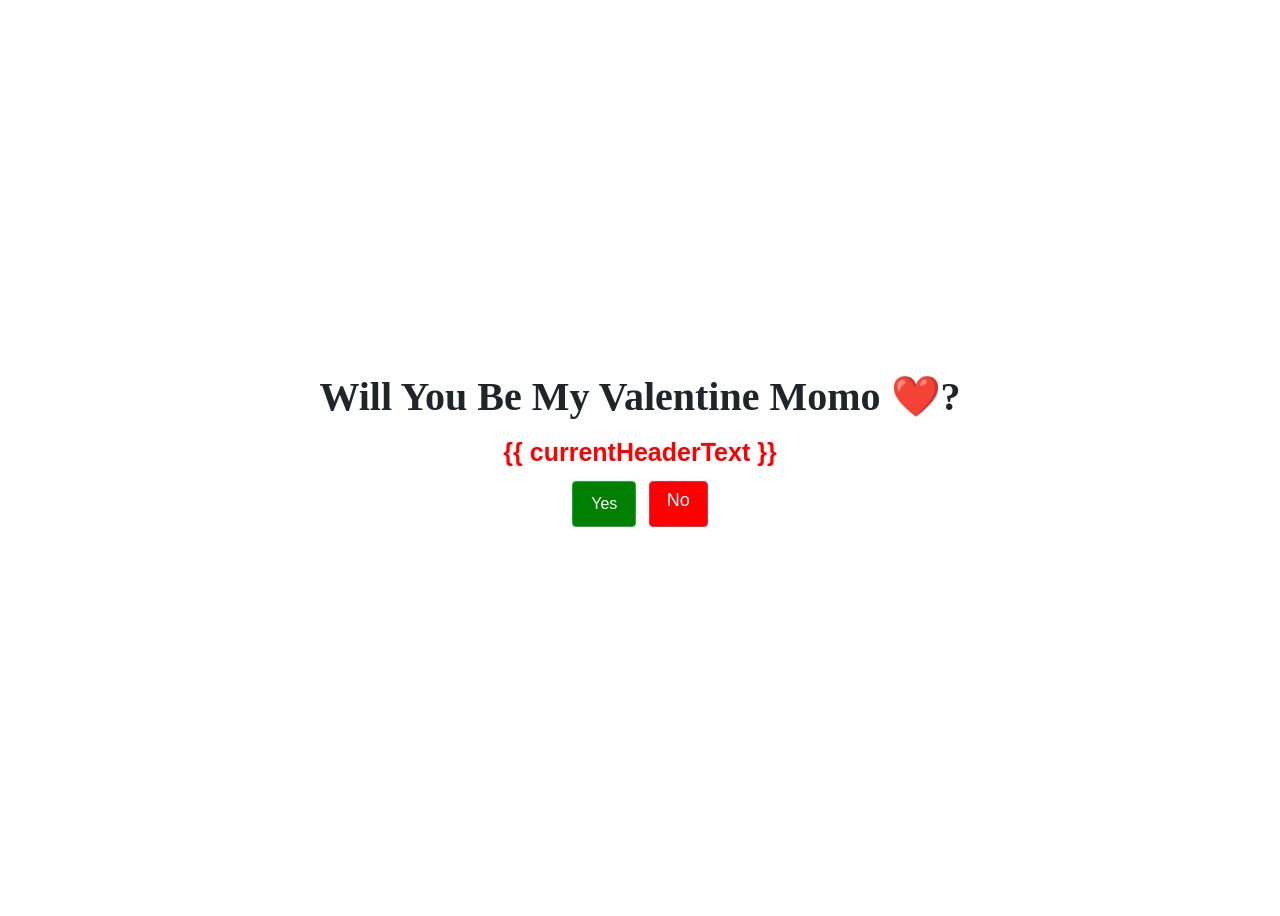
==== index.html @ 6dab072d "Add files via upload" ====
<!DOCTYPE html>
<html>
  <head>
    <meta charset="utf-8" />
    <title>Do you love me?</title>
    <link
      rel="stylesheet"
      href="https://stackpath.bootstrapcdn.com/bootstrap/4.5.0/css/bootstrap.min.css"
    />
    <style>
      .center-screen {
        display: flex;
        justify-content: center;
        align-items: center;
        height: 100vh;
      }
      img {
        width: 350px;
      }
      .buttones {
        width: 100%;
        text-align: center;
      }
      .btn {
        display: inline-block;
      }
      h2 {
        color: white;
        font-size: 18px;

        padding-top: 2px;
        padding-left: 5px;
        padding-right: 5px;
      }
      .mainn a {
        text-decoration: none;
        position: absolute;
        right: 2%;
        color: red;
        bottom: 2%;
      }
      #nooo {
        background: transparent;
        color: red;
        border: none;
      }
      .nooo {
        color: red;
        font-weight: 700;
        font-size: 25px;
      }
      #nobut {
        background: red;
      }
      #yesbut {
        background: green;
        padding: 10px;
        padding-left: 18px;
        padding-right: 18px;
      }
      h1 {
        text-shadow: 0 0 10px rgba(255, 254, 255, 0.68);
        font-family: cursive;
        font-weight: 800;
      }
    </style>
  </head>
  <body>
    <div
      id="app"
      class="center-screen"
      style="display: flex; flex-direction: column"
    >
      <h1>Will You Be My Valentine Momo ❤️?</h1>
      <img
        src="https://i.postimg.cc/DZkw7g5n/output-onlinegiftools.gif"
        alt=""
      />
      <button
        type="button"
        class="btn btn-danger"
        @click="changeText('noButton')"
        id="nooo"
      >
        <h2 class="nooo" @click="changeText('heading') ">
          {{ currentHeaderText }}
        </h2>
      </button>
      <div class="buttones">
        <button
          type="button"
          class="btn btn-success mr-2"
          :style="{ fontSize: yesButtonSize + 'rem' }"
          :key="yesButtonSize"
          @click="yesButton"
          id="yesbut"
        >
          Yes
        </button>

        <button
          type="button"
          class="btn btn-danger"
          @click="changeText('noButton')"
          id="nobut"
        >
          <h2>No</h2>
        </button>
      </div>
    </div>
    <p class="mainn">
      <a href="https://www.instagram.com/untoldcoding/"></a>
    </p>
    <script src="https://cdn.jsdelivr.net/npm/vue@2"></script>
    <script>
      new Vue({
        el: "#app",
        data: {
          headerText: [
            "",
            "Are you Sure?",
            "Really Sure?",
            "Think Again..",
            "Last Chance!",
            "Surely not?",
            "You Might Regret this?",
            "Give it another thought!",
            "This Could be a mistake!",
            "Don't be so cold",
            "Wouldn't you reconsider?",
            "Is that your Final answer?",
            "You're breaking my heart :(",
          ],
          confirmationMessages: [
            "Are you sure?",
            "Are you sure you don't like me?",
            "Are you absolutely certain?",
            // Add more confirmation messages as needed
          ],
          currentHeaderTextIndex: 0,
          currentConfirmationIndex: 0,
          yesButtonSize: 1,
        },
        methods: {
          changeText(button) {
            if (button === "noButton") {
              this.currentHeaderTextIndex =
                (this.currentHeaderTextIndex + 1) % this.headerText.length;
              this.currentConfirmationIndex =
                (this.currentConfirmationIndex + 1) %
                this.confirmationMessages.length;
              this.yesButtonSize += 5;
            }
          },
          yesButton() {
            window.location.href = "yes.html";
          },
        },
        computed: {
          currentHeaderText() {
            return this.headerText[this.currentHeaderTextIndex];
          },
          currentConfirmationText() {
            return this.confirmationMessages[this.currentConfirmationIndex];
          },
        },
      });
    </script>
  </body>
</html>
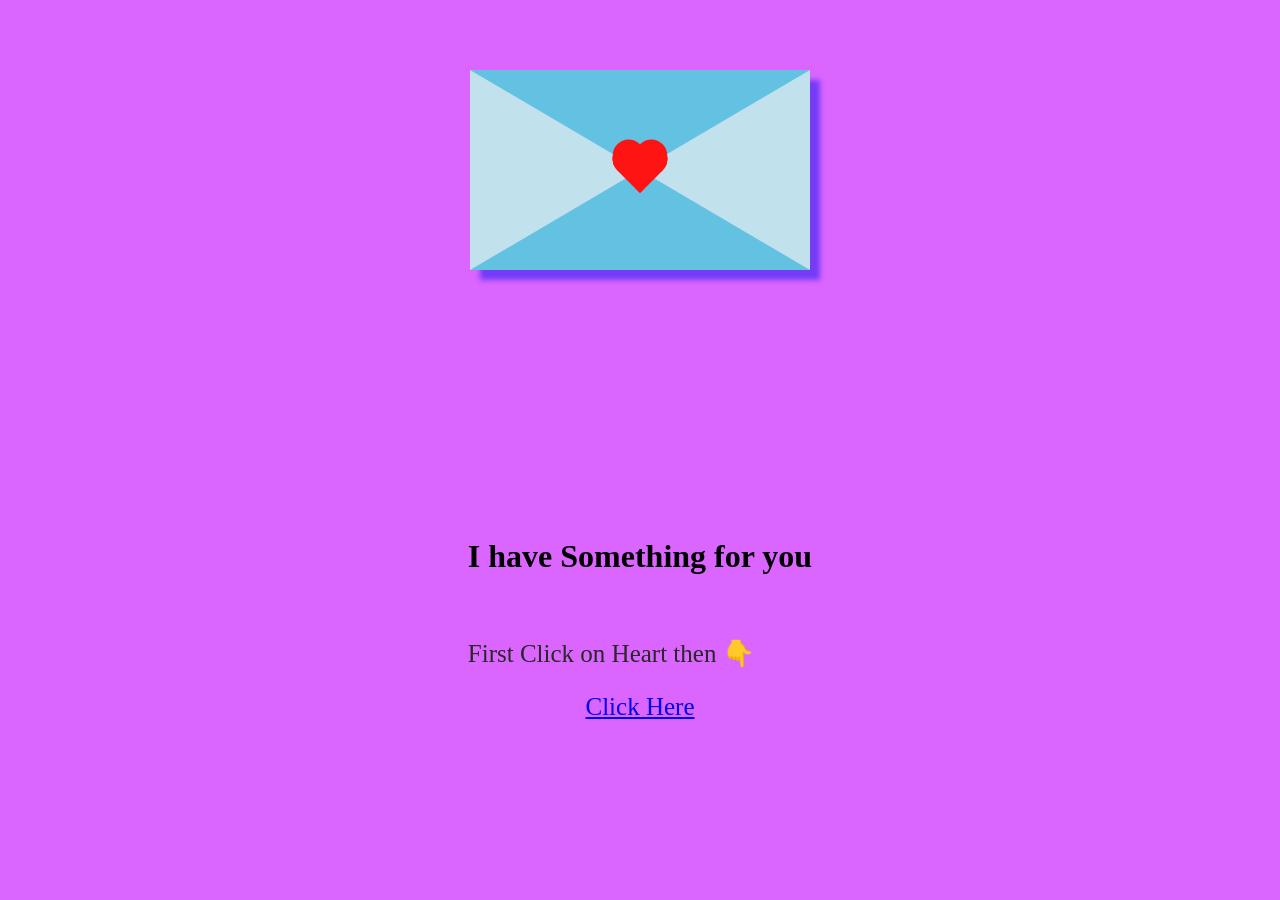
==== commit 1bbeb01d: "Add files via upload" ====
--- a/index.html
+++ b/index.html
@@ -1,170 +1,29 @@
 <!DOCTYPE html>
-<html>
+<html lang="en">
   <head>
-    <meta charset="utf-8" />
-    <title>Do you love me?</title>
-    <link
-      rel="stylesheet"
-      href="https://stackpath.bootstrapcdn.com/bootstrap/4.5.0/css/bootstrap.min.css"
-    />
-    <style>
-      .center-screen {
-        display: flex;
-        justify-content: center;
-        align-items: center;
-        height: 100vh;
-      }
-      img {
-        width: 350px;
-      }
-      .buttones {
-        width: 100%;
-        text-align: center;
-      }
-      .btn {
-        display: inline-block;
-      }
-      h2 {
-        color: white;
-        font-size: 18px;
-
-        padding-top: 2px;
-        padding-left: 5px;
-        padding-right: 5px;
-      }
-      .mainn a {
-        text-decoration: none;
-        position: absolute;
-        right: 2%;
-        color: red;
-        bottom: 2%;
-      }
-      #nooo {
-        background: transparent;
-        color: red;
-        border: none;
-      }
-      .nooo {
-        color: red;
-        font-weight: 700;
-        font-size: 25px;
-      }
-      #nobut {
-        background: red;
-      }
-      #yesbut {
-        background: green;
-        padding: 10px;
-        padding-left: 18px;
-        padding-right: 18px;
-      }
-      h1 {
-        text-shadow: 0 0 10px rgba(255, 254, 255, 0.68);
-        font-family: cursive;
-        font-weight: 800;
-      }
-    </style>
+    <meta charset="UTF-8" />
+    <meta name="viewport" content="width=device-width, initial-scale=1.0" />
+    <title>Document</title>
+    <link rel="stylesheet" href="main.css" />
   </head>
   <body>
-    <div
-      id="app"
-      class="center-screen"
-      style="display: flex; flex-direction: column"
-    >
-      <h1>Will You Be My Valentine Momo ❤️?</h1>
-      <img
-        src="https://i.postimg.cc/DZkw7g5n/output-onlinegiftools.gif"
-        alt=""
-      />
-      <button
-        type="button"
-        class="btn btn-danger"
-        @click="changeText('noButton')"
-        id="nooo"
-      >
-        <h2 class="nooo" @click="changeText('heading') ">
-          {{ currentHeaderText }}
-        </h2>
-      </button>
-      <div class="buttones">
-        <button
-          type="button"
-          class="btn btn-success mr-2"
-          :style="{ fontSize: yesButtonSize + 'rem' }"
-          :key="yesButtonSize"
-          @click="yesButton"
-          id="yesbut"
-        >
-          Yes
-        </button>
+    <div id="card">
+      <a href="letter.html"><div class="heart"></div></a>
+      <a href="letter.html"> <div class="heart1"></div></a>
+      <a href="letter.html"> <div class="heart2"></div></a>
+      <a href="letter.html"> <div class="heart3"></div></a>
+      <a href="letter.html"> <div class="heart4"></div></a>
+    </div>
+    
 
-        <button
-          type="button"
-          class="btn btn-danger"
-          @click="changeText('noButton')"
-          id="nobut"
-        >
-          <h2>No</h2>
-        </button>
-      </div>
+    <div class="text">
+      <h1>I have Something for you</h1>
+      <br />
+      <p>First Click on Heart then 👇<br></p>
+        <center><p>
+      <a href="./new/index.html"> Click Here</a></p>
+    </center>
+    
     </div>
-    <p class="mainn">
-      <a href="https://www.instagram.com/untoldcoding/"></a>
-    </p>
-    <script src="https://cdn.jsdelivr.net/npm/vue@2"></script>
-    <script>
-      new Vue({
-        el: "#app",
-        data: {
-          headerText: [
-            "",
-            "Are you Sure?",
-            "Really Sure?",
-            "Think Again..",
-            "Last Chance!",
-            "Surely not?",
-            "You Might Regret this?",
-            "Give it another thought!",
-            "This Could be a mistake!",
-            "Don't be so cold",
-            "Wouldn't you reconsider?",
-            "Is that your Final answer?",
-            "You're breaking my heart :(",
-          ],
-          confirmationMessages: [
-            "Are you sure?",
-            "Are you sure you don't like me?",
-            "Are you absolutely certain?",
-            // Add more confirmation messages as needed
-          ],
-          currentHeaderTextIndex: 0,
-          currentConfirmationIndex: 0,
-          yesButtonSize: 1,
-        },
-        methods: {
-          changeText(button) {
-            if (button === "noButton") {
-              this.currentHeaderTextIndex =
-                (this.currentHeaderTextIndex + 1) % this.headerText.length;
-              this.currentConfirmationIndex =
-                (this.currentConfirmationIndex + 1) %
-                this.confirmationMessages.length;
-              this.yesButtonSize += 5;
-            }
-          },
-          yesButton() {
-            window.location.href = "yes.html";
-          },
-        },
-        computed: {
-          currentHeaderText() {
-            return this.headerText[this.currentHeaderTextIndex];
-          },
-          currentConfirmationText() {
-            return this.confirmationMessages[this.currentConfirmationIndex];
-          },
-        },
-      });
-    </script>
   </body>
 </html>
--- a/main.css
+++ b/main.css
@@ -0,0 +1,236 @@
+body {
+    margin: 70px; 
+    padding: 0; 
+    height 100vh; 
+    display: flex;
+    justify-content: center;
+    align-items: center;
+    background-color: #db65ff;
+  }
+  
+  #card {
+    width: 0; 
+    height: 0; 
+    border-top: 100px solid #63c2e2;
+    border-right: 170px solid #c1e1ec;
+    border-bottom: 100px solid #63c2e2;
+    border-left: 170px solid #c1e1ec;
+    box-shadow: 10px 10px 5px #743cf7;
+  }
+  
+  .heart {
+    width: 32px; 
+    height: 32px; 
+    background-color: #ff1414;
+    transform: translate(-50%, -50%) rotate(45deg);
+    animation: heartbeat 1.4s infinite; 
+  }
+  
+  .heart:before {
+    content: ""; 
+    position: absolute; 
+    top: 0; 
+    bottom: 0; 
+    width: 100%; 
+    height: 100%; 
+    background-color: #ff1414; 
+    transform: translateY(-50%);
+    border-radius: 50%;
+  }
+  
+  .heart:after {
+    content: ""; 
+    position: absolute; 
+    top: 0; 
+    bottom: 0; 
+    width: 100%; 
+    height: 100%; 
+    background-color: #ff1414; 
+    transform: translateX(-50%);
+    border-radius: 50%; 
+  }
+  
+  @keyframes heartbeat {
+    0% { transform: translate(-50%, -50%) rotate(45deg) scale(1); }
+    25% { transform: translate(-50%, -50%) rotate(45deg) scale(1); }
+    30% { transform: translate(-50%, -50%) rotate(45deg) scale(1.4); }
+    50% { transform: translate(-50%, -50%) rotate(45deg) scale(1.2); }
+    70% { transform: translate(-50%, -50%) rotate(45deg) scale(1.4); }
+    100% { transform: translate(-50%, -50%) rotate(45deg) scale(1); }
+  }
+  
+  .heart1 {
+    width: 32px; 
+    height: 32px; 
+    background-color: #ff1414;
+    transform: translate(-50%, -160%) rotate(45deg); 
+  }
+  
+  .heart1:before {
+    content: ""; 
+    position: absolute; 
+    top: 0; 
+    bottom: 0; 
+    width: 100%; 
+    height: 100%; 
+    background-color: #ff1414; 
+    transform: translateY(-50%);
+    border-radius: 50%;
+  }
+  
+  .heart1:after {
+    content: ""; 
+    position: absolute; 
+    top: 0; 
+    bottom: 0; 
+    width: 100%; 
+    height: 100%; 
+    background-color: #ff1414; 
+    transform: translateX(-50%);
+    border-radius: 50%; 
+  }
+  
+  
+  .heart1 {
+    animation: heart1 2.5s ease-out 1s infinite; }
+  
+  @keyframes heart1 {
+    0% {transform: translateY(-200%) translateX(0) scale(0.25) rotate(45deg); opacity: 1;}
+   
+  100% {transform: translateY(-400%) translateX(0) scale(1) rotate(50deg); opacity: 0;}
+  }
+  
+  .heart2 {
+    width: 32px; 
+    height: 32px; 
+    background-color: #ff1414;
+    transform: translate(-50%, -250%) rotate(45deg); 
+  }
+  
+  .heart2:before {
+    content: ""; 
+    position: absolute; 
+    top: 0; 
+    bottom: 0; 
+    width: 100%; 
+    height: 100%; 
+    background-color: #ff1414; 
+    transform: translateY(-50%);
+    border-radius: 50%;
+  }
+  
+  .heart2:after {
+    content: ""; 
+    position: absolute; 
+    top: 0; 
+    bottom: 0; 
+    width: 100%; 
+    height: 100%; 
+    background-color: #ff1414; 
+    transform: translateX(-50%);
+    border-radius: 50%; 
+  }
+  
+  .heart2 {
+    animation: heart2 4s ease-out 1s infinite; }
+  
+  @keyframes heart2 {
+    0% {transform: translateY(-300%) translateX(-100%) scale(0.25) rotate(-20deg); opacity: 0.2;}
+   
+  100% {transform: translateY(-500%) translateX(-10%) scale(1) rotate(45deg); opacity: 0;}
+  }
+  
+  .heart3 {
+    width: 32px; 
+    height: 32px; 
+    background-color: #ff1414;
+    transform: translate(-50%, -350%) rotate(45deg); 
+  }
+  
+  .heart3:before {
+    content: ""; 
+    position: absolute; 
+    top: 0; 
+    bottom: 0; 
+    width: 100%; 
+    height: 100%; 
+    background-color: #ff1414; 
+    transform: translateY(-50%);
+    border-radius: 50%;
+  }
+  
+  .heart3:after {
+    content: ""; 
+    position: absolute; 
+    top: 0; 
+    bottom: 0; 
+    width: 100%; 
+    height: 100%; 
+    background-color: #ff1414; 
+    transform: translateX(-50%);
+    border-radius: 50%; 
+  }
+  
+  .heart3 {
+    animation: heart3 2s ease-out 1s infinite; }
+  
+  @keyframes heart3 {
+    0% {transform: translateY(-430%) translateX(-100%) scale(0.25) rotate(20deg); opacity: 0.2;}
+   
+  100% {transform: translateY(-650%) translateX(-10%) scale(1) rotate(60deg); opacity: 0;}
+  }
+  
+  .heart4 {
+    width: 32px; 
+    height: 32px; 
+    background-color: #ff1414;
+    transform: translate(-50%, -450%) rotate(45deg); 
+  }
+  
+  .heart4:before {
+    content: ""; 
+    position: absolute; 
+    top: 0; 
+    bottom: 0; 
+    width: 100%; 
+    height: 100%; 
+    background-color: #ff1414; 
+    transform: translateY(-50%);
+    border-radius: 50%;
+  }
+  
+  .heart4:after {
+    content: ""; 
+    position: absolute; 
+    top: 0; 
+    bottom: 0; 
+    width: 100%; 
+    height: 100%; 
+    background-color: #ff1414; 
+    transform: translateX(-50%);
+    border-radius: 50%; 
+  }
+  
+  
+  .heart4 {
+    animation: heart4 2.3s ease-out 1s infinite; }
+  
+  @keyframes heart4 {
+    0% {transform: translateY(-450%) translateX(-100%) scale(0.25) rotate(45deg); opacity: 0.2;}
+   
+  100% {transform: translateY(-750%) translateX(-10%) scale(1) rotate(80deg); opacity: 0;}
+  }
+
+
+
+  .text{
+    position: absolute;
+    bottom: 16%;
+    margin: 10px;
+
+    
+  }
+  p{
+    font-size: 25px;
+    color: #292727;
+  }
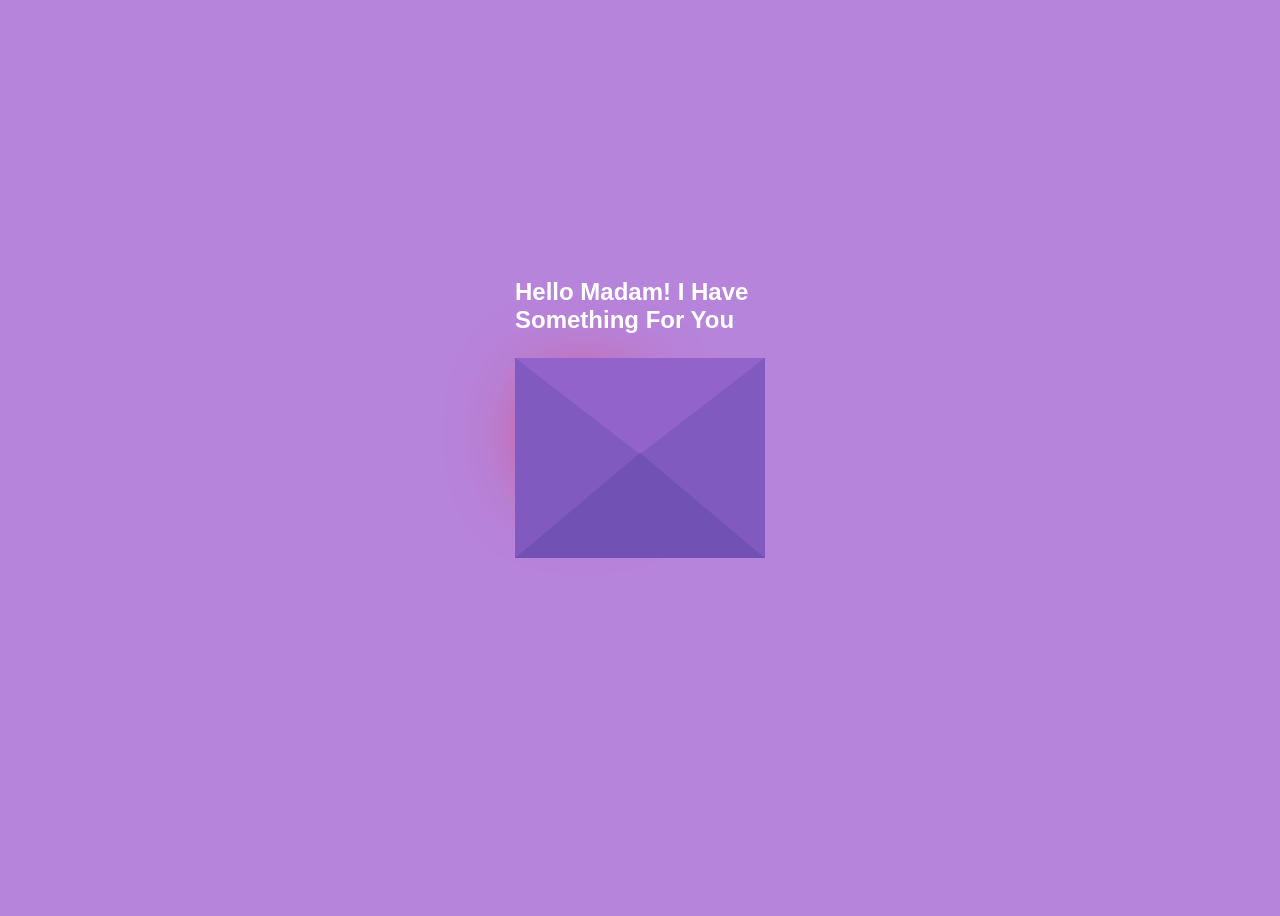
==== commit d967810d: "Add files via upload" ====
--- a/index.html
+++ b/index.html
@@ -3,27 +3,33 @@
   <head>
     <meta charset="UTF-8" />
     <meta name="viewport" content="width=device-width, initial-scale=1.0" />
-    <title>Document</title>
-    <link rel="stylesheet" href="main.css" />
+    <title>BirthDay 2024</title>
+    <link rel="stylesheet" href="Style3.css" />
   </head>
   <body>
-    <div id="card">
-      <a href="letter.html"><div class="heart"></div></a>
-      <a href="letter.html"> <div class="heart1"></div></a>
-      <a href="letter.html"> <div class="heart2"></div></a>
-      <a href="letter.html"> <div class="heart3"></div></a>
-      <a href="letter.html"> <div class="heart4"></div></a>
-    </div>
-    
-
-    <div class="text">
-      <h1>I have Something for you</h1>
-      <br />
-      <p>First Click on Heart then 👇<br></p>
-        <center><p>
-      <a href="./new/index.html"> Click Here</a></p>
-    </center>
-    
+    <div class="envelope">
+      <div class="back"></div>
+      <div class="letter">
+        <div class="heart"></div>
+        <div class="text">
+          <a href="index1.html">Click here</a>
+          <p>
+            Happy 😊 <br />
+            B I R T H D A Y 🎂<br />
+            Meri Jhali 💗 <br />
+            😘<br/>
+            
+          
+          
+        </p>
+        </div>
+      </div>
+      <div class="front"></div>
+      <div class="top"></div>
+      <div class="shadow"></div>
+      <div class="text1">
+        <h2>Hello Madam! I Have Something For You</h2>
+      </div>
     </div>
   </body>
 </html>
--- a/Style3.css
+++ b/Style3.css
@@ -0,0 +1,138 @@
+body {
+  display: flex;
+  align-items: center;
+  justify-content: center;
+  height: 100vh;
+  background: #b784db;
+}
+.envelope {
+  position: relative;
+  cursor: pointer;
+}
+
+.back {
+  position: relative;
+  width: 250px;
+  height: 200px;
+  background: #6247aa;
+}
+.front {
+  position: absolute;
+  border-right: 130px solid #815ac0;
+  border-top: 100px solid transparent;
+  border-bottom: 100px solid transparent;
+  height: 0;
+  width: 0;
+  top: 0;
+  left: 120px;
+  z-index: 3;
+}
+.front:before {
+  content: "";
+  position: absolute;
+  border-left: 130px solid #815ac0;
+  border-top: 100px solid transparent;
+  border-bottom: 100px solid transparent;
+  height: 0;
+  width: 0;
+  top: -100px;
+  left: -120px;
+}
+.front:after {
+  content: "";
+  position: absolute;
+  border-bottom: 105px solid #7251b5;
+  border-left: 125px solid transparent;
+  border-right: 125px solid transparent;
+  height: 0;
+  width: 0;
+  top: -5px;
+  left: -120px;
+}
+.top {
+  position: absolute;
+  border-top: 105px solid #9163cb;
+  border-left: 125px solid transparent;
+  border-right: 125px solid transparent;
+  height: 0;
+  width: 0;
+  top: 0;
+  transform-origin: top;
+  transition: 0.4s;
+}
+.envelope:hover .top {
+  transform: rotateX(160deg);
+}
+.letter {
+  position: absolute;
+  background: white;
+  width: 230px;
+  height: 180px;
+  top: 10px;
+  left: 10px;
+  transition: 0.2s;
+}
+.envelope:hover .letter {
+  transform: translateY(-100px);
+  z-index: 2;
+}
+.text1 {
+  position: absolute;
+  color: white;
+  font-family: sans-serif;
+  top: -50%;
+}
+.text {
+  text-align: center;
+  font-size: 11px;
+  font-family: Arial, Helvetica, sans-serif;
+  margin-top: 20px;
+  font-weight: bold;
+  color: black;
+  position: relative;
+  top: -20px;
+  left: 20px;
+}
+
+/*---heart -----*/
+.heart {
+  background-color: red;
+  height: 70px;
+  width: 70px;
+  position: relative;
+  top: 20px;
+  left: 20px;
+  transform: rotate(-45deg);
+  box-shadow: -5px 10px 90px red;
+  animation: untoldcoding 0.8s linear infinite;
+}
+
+@keyframes untoldcoding {
+  0% {
+    transform: rotate(-45deg) scale(1.05);
+  }
+  70% {
+    transform: rotate(-45deg) scale(1);
+  }
+  100% {
+    transform: rotate(-45deg) scale(0.8);
+  }
+}
+.heart:before {
+  content: "";
+  position: absolute;
+  height: 70px;
+  width: 70px;
+  background-color: red;
+  top: -40px;
+  border-radius: 50px;
+}
+.heart:after {
+  content: "";
+  position: absolute;
+  height: 70px;
+  width: 70px;
+  background-color: red;
+  right: -40px;
+  border-radius: 50px;
+}
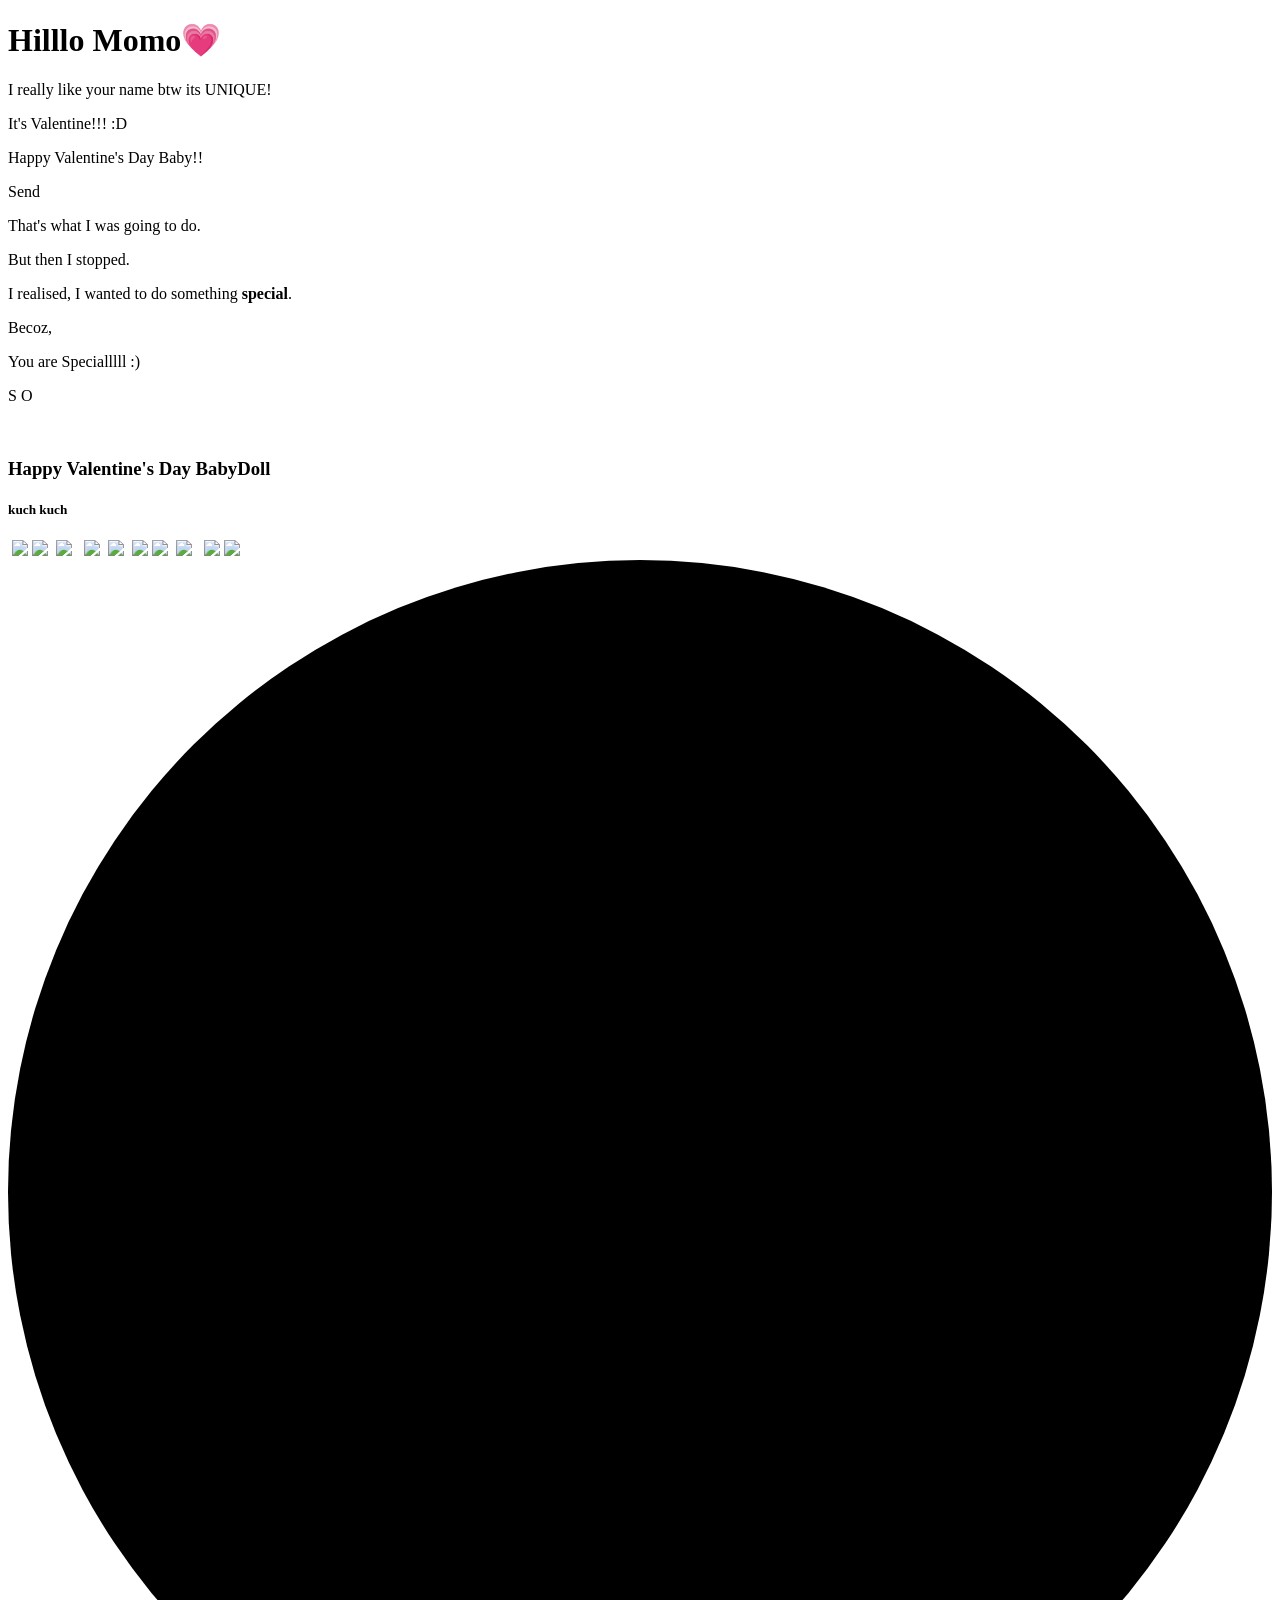
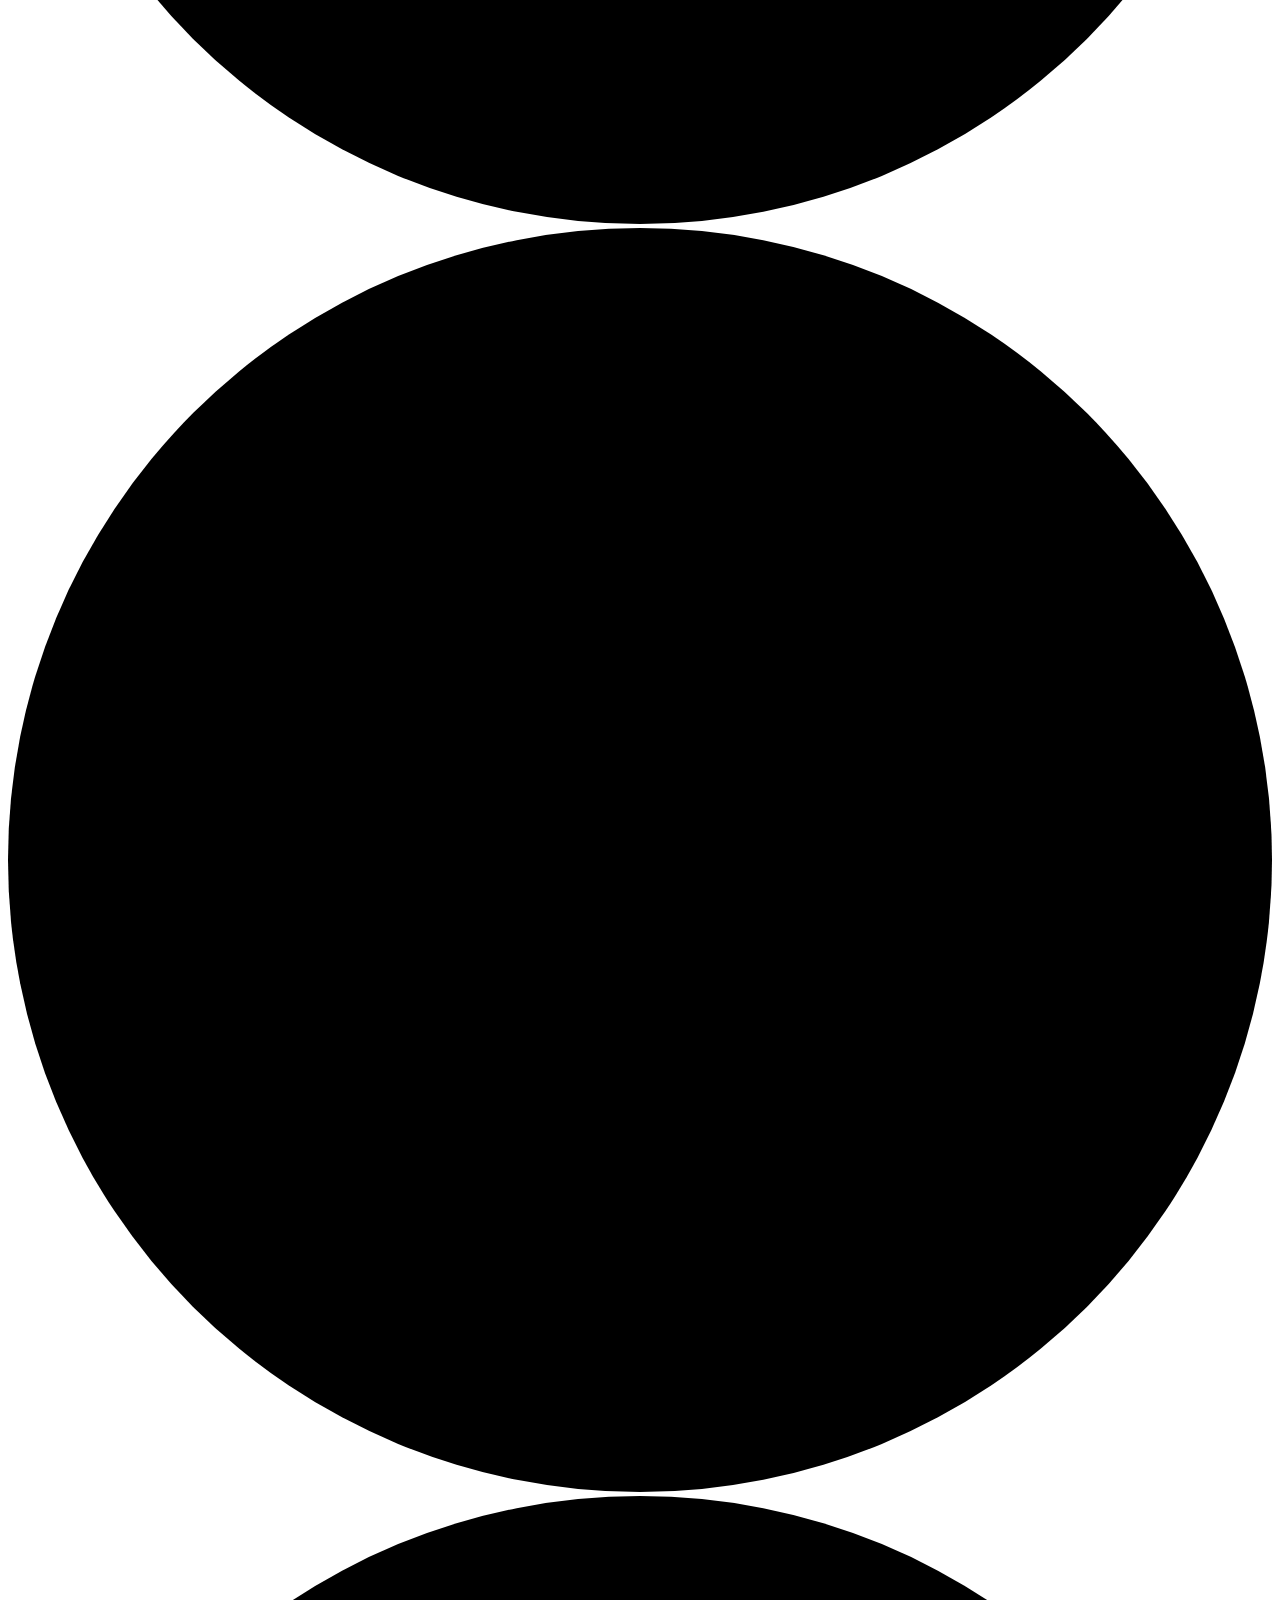
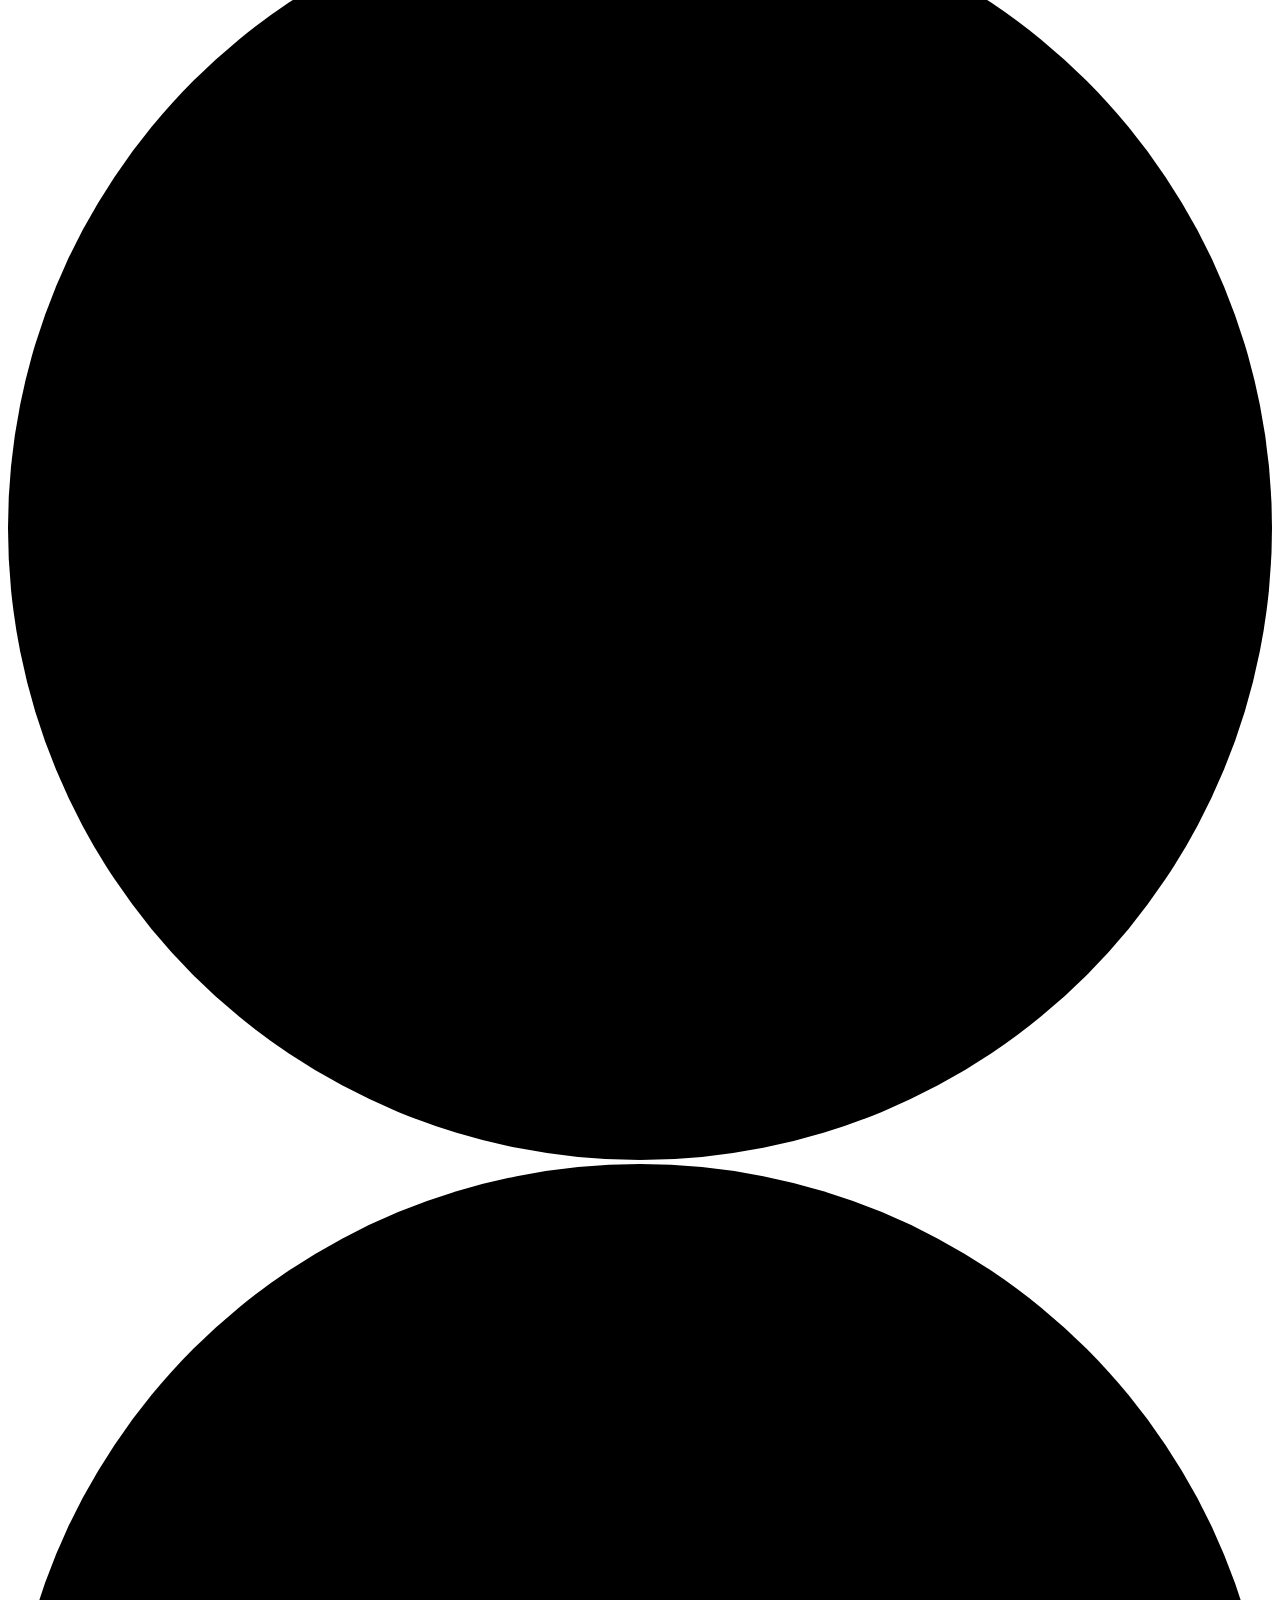
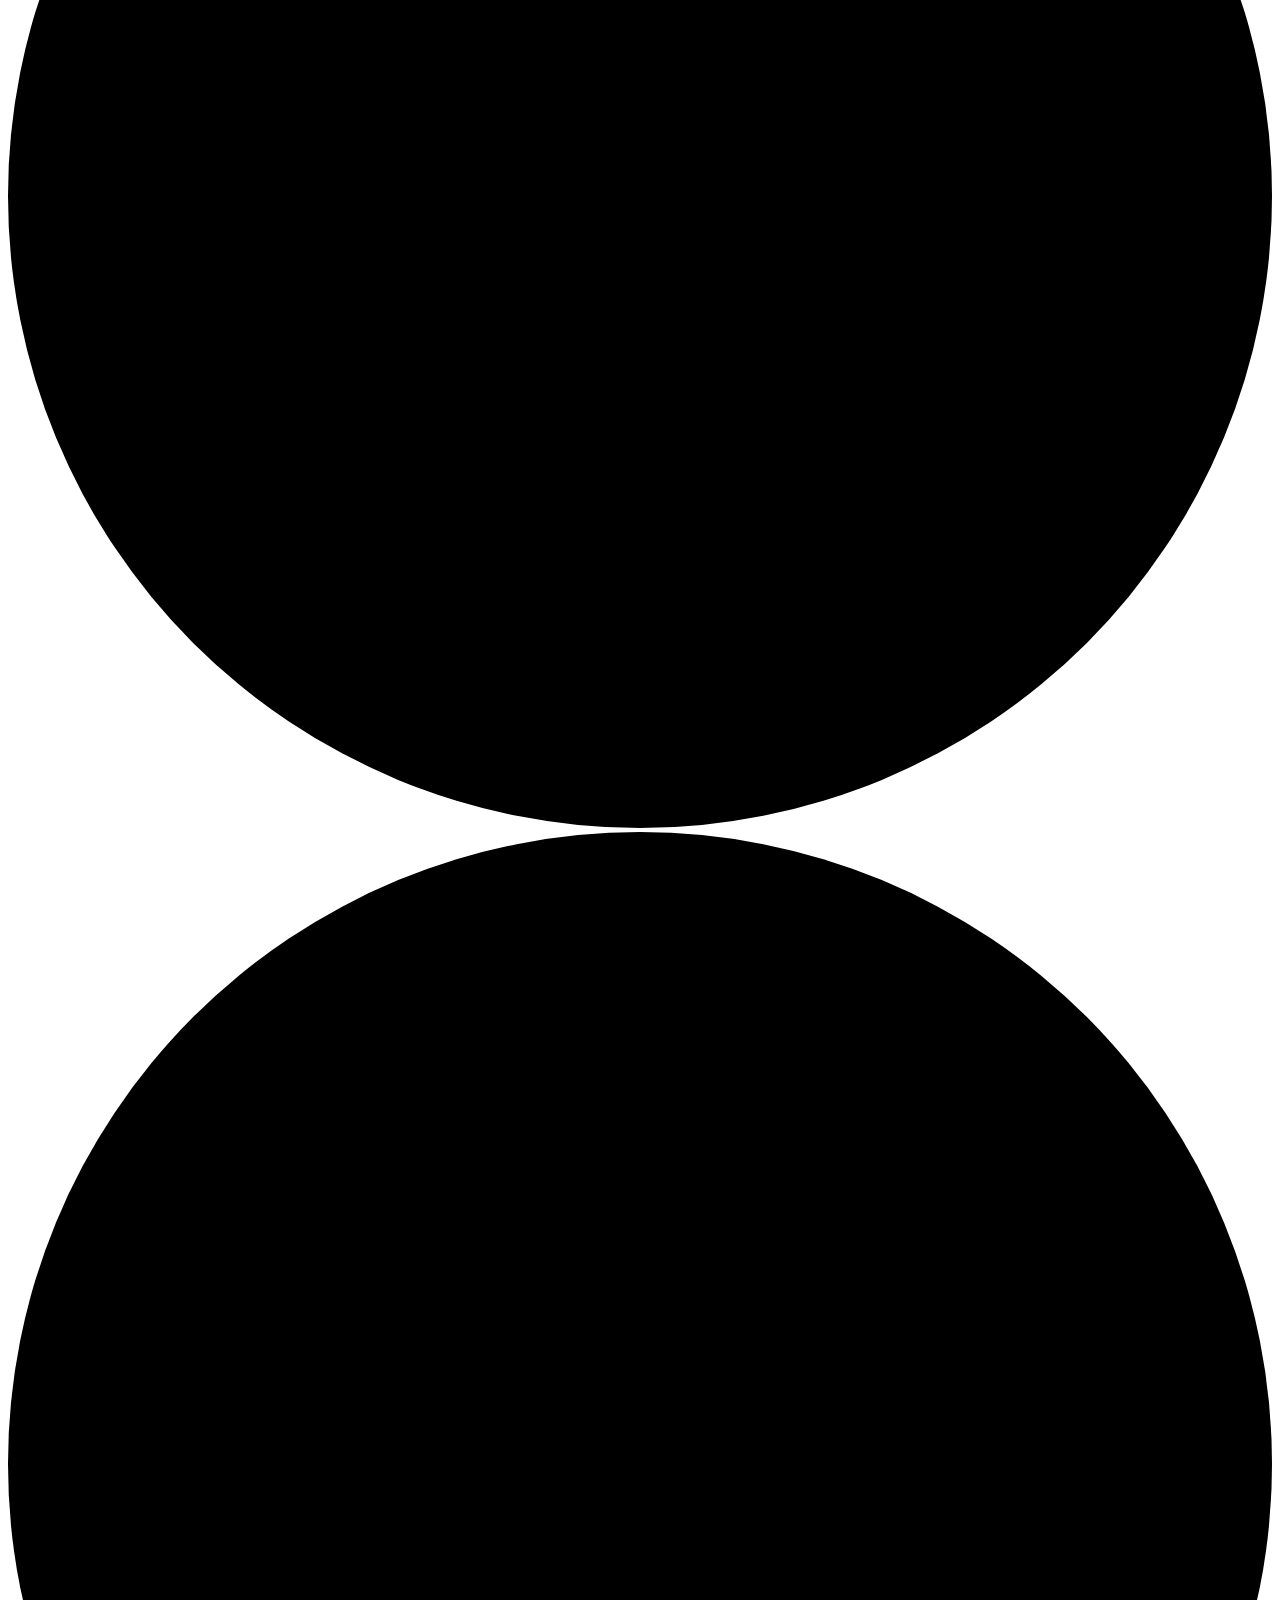
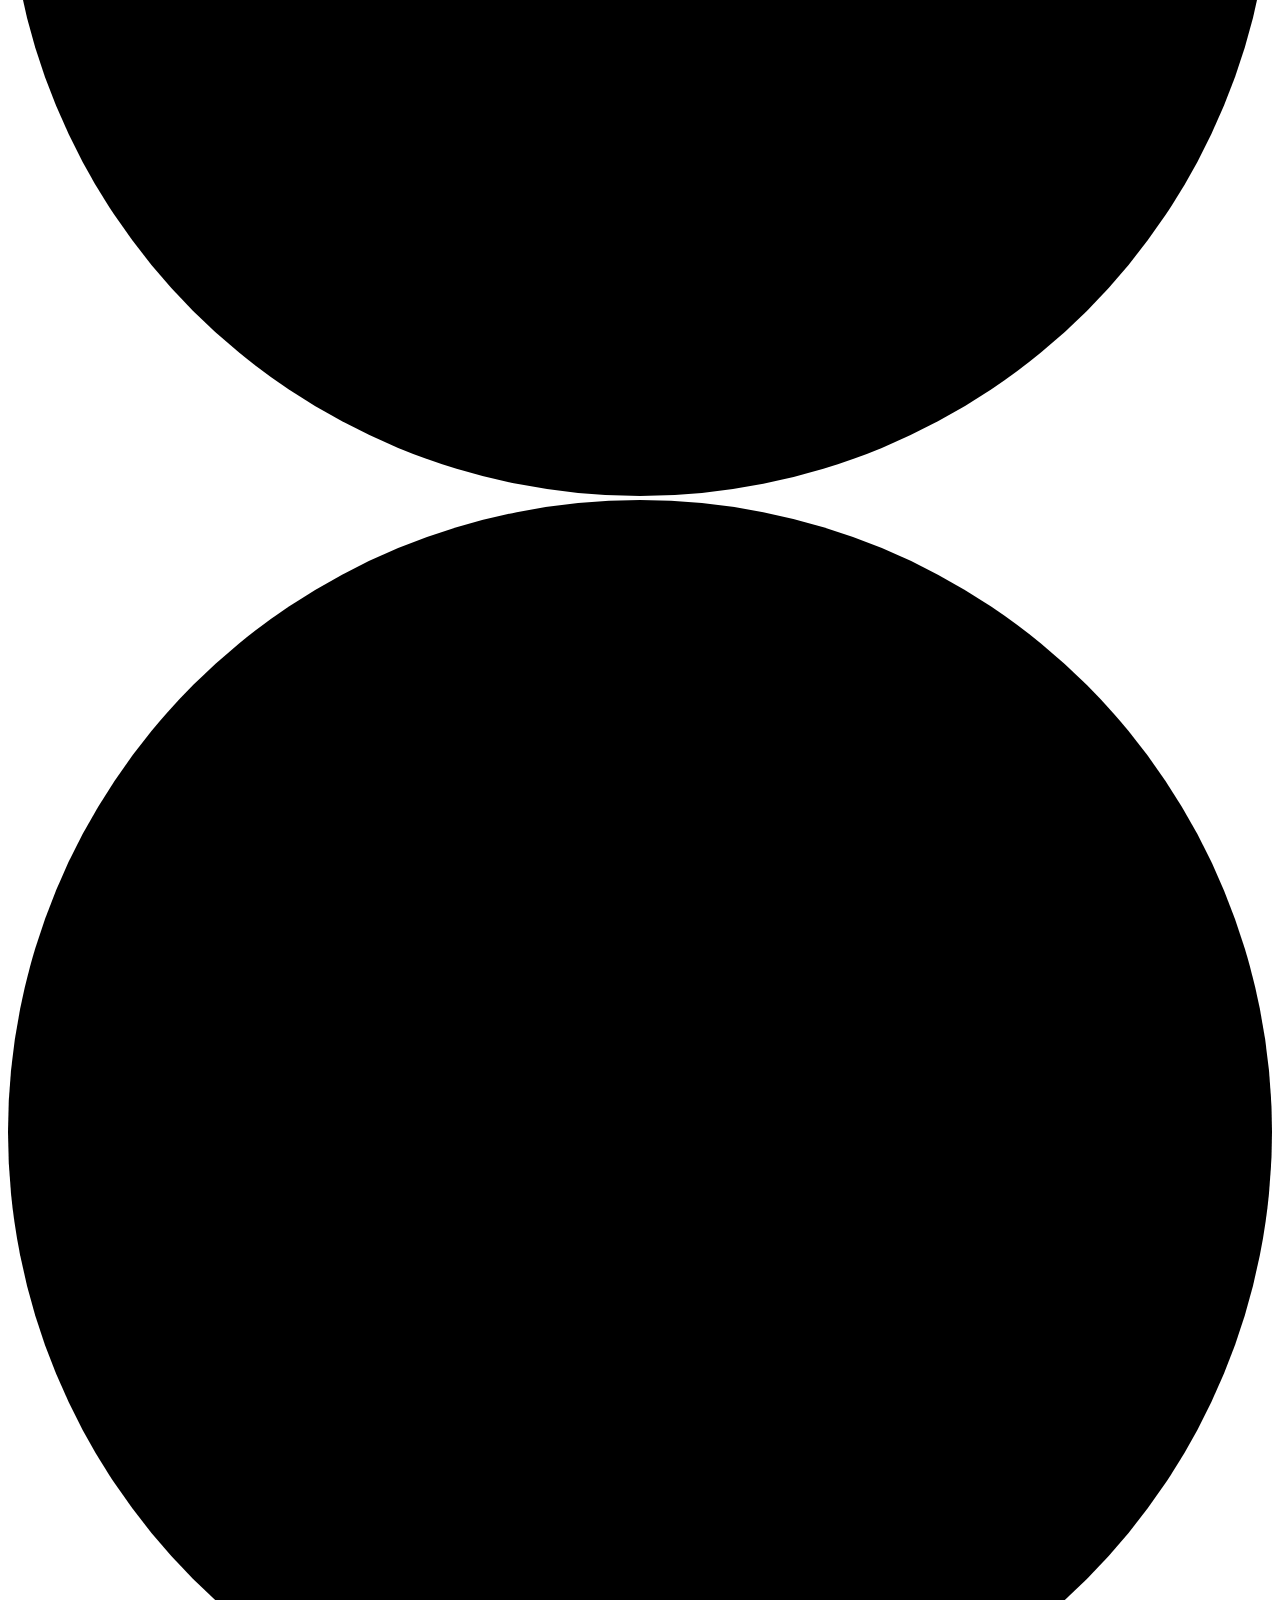
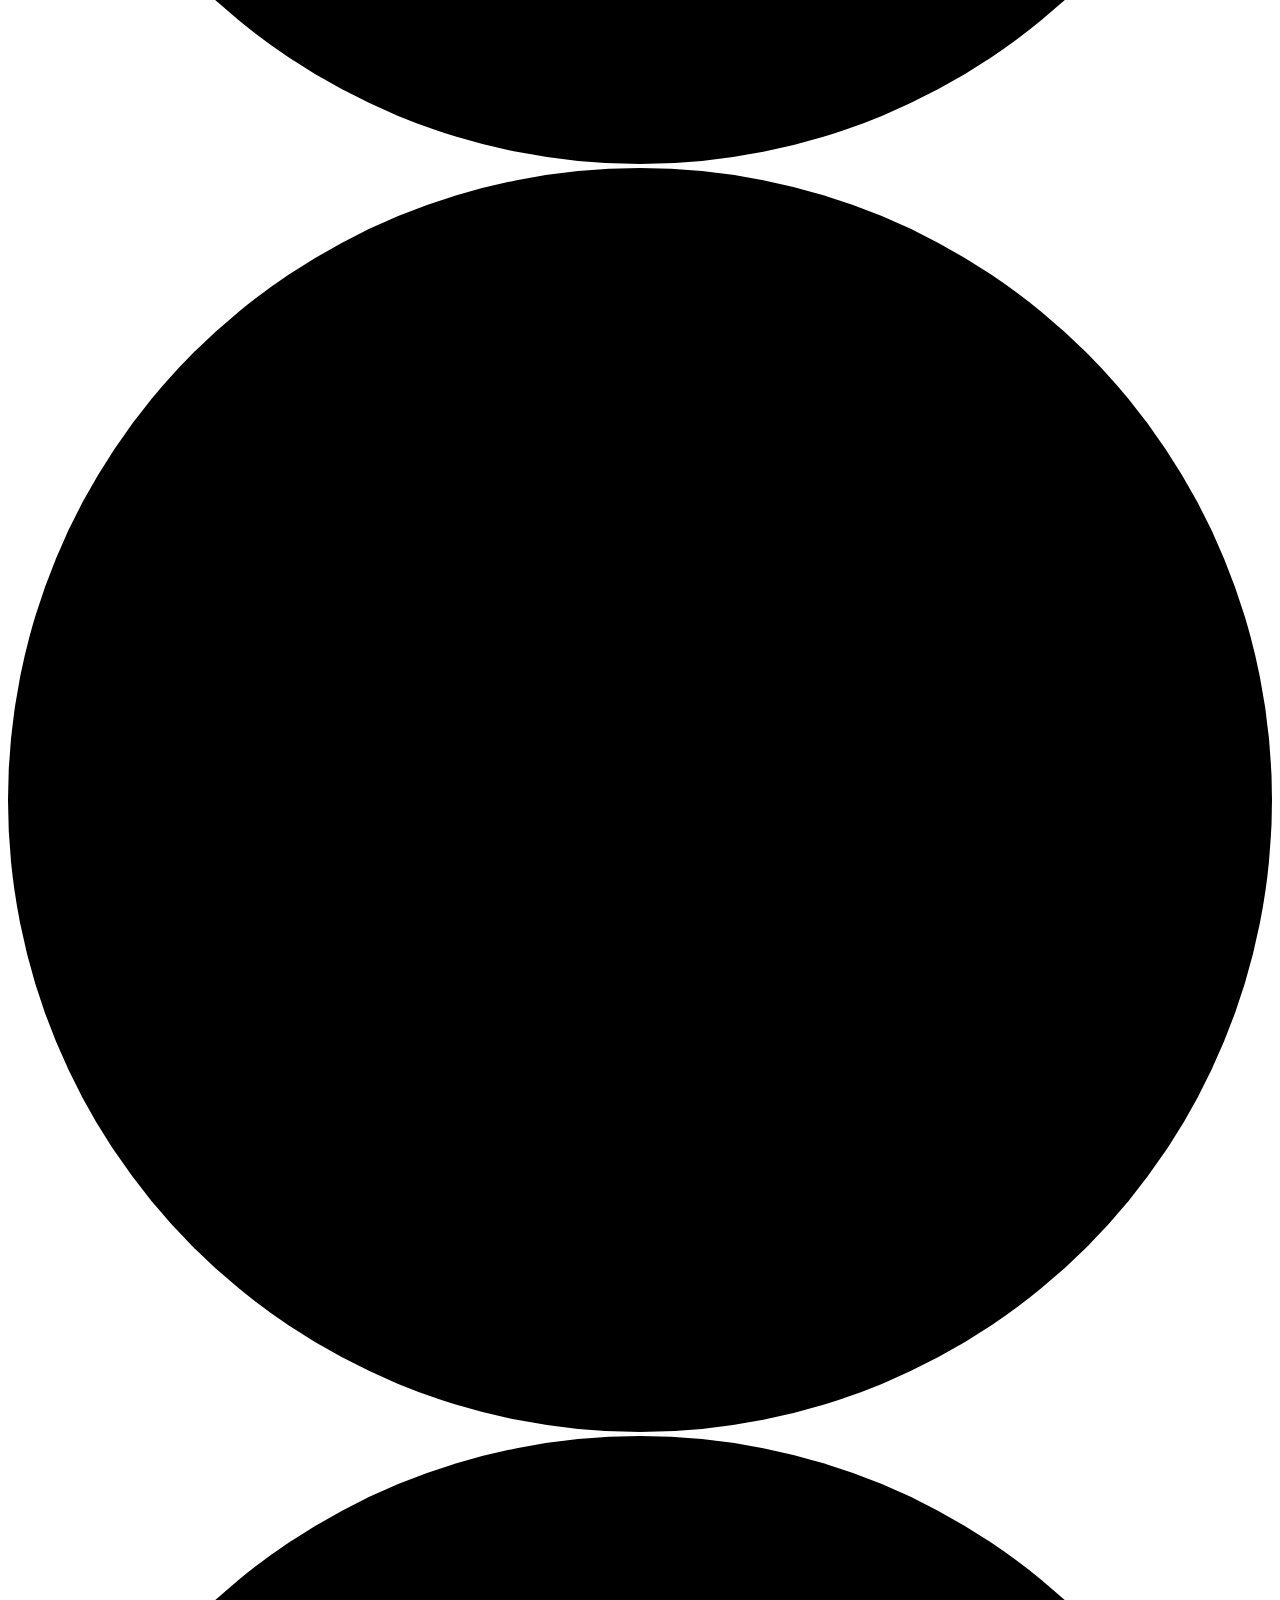
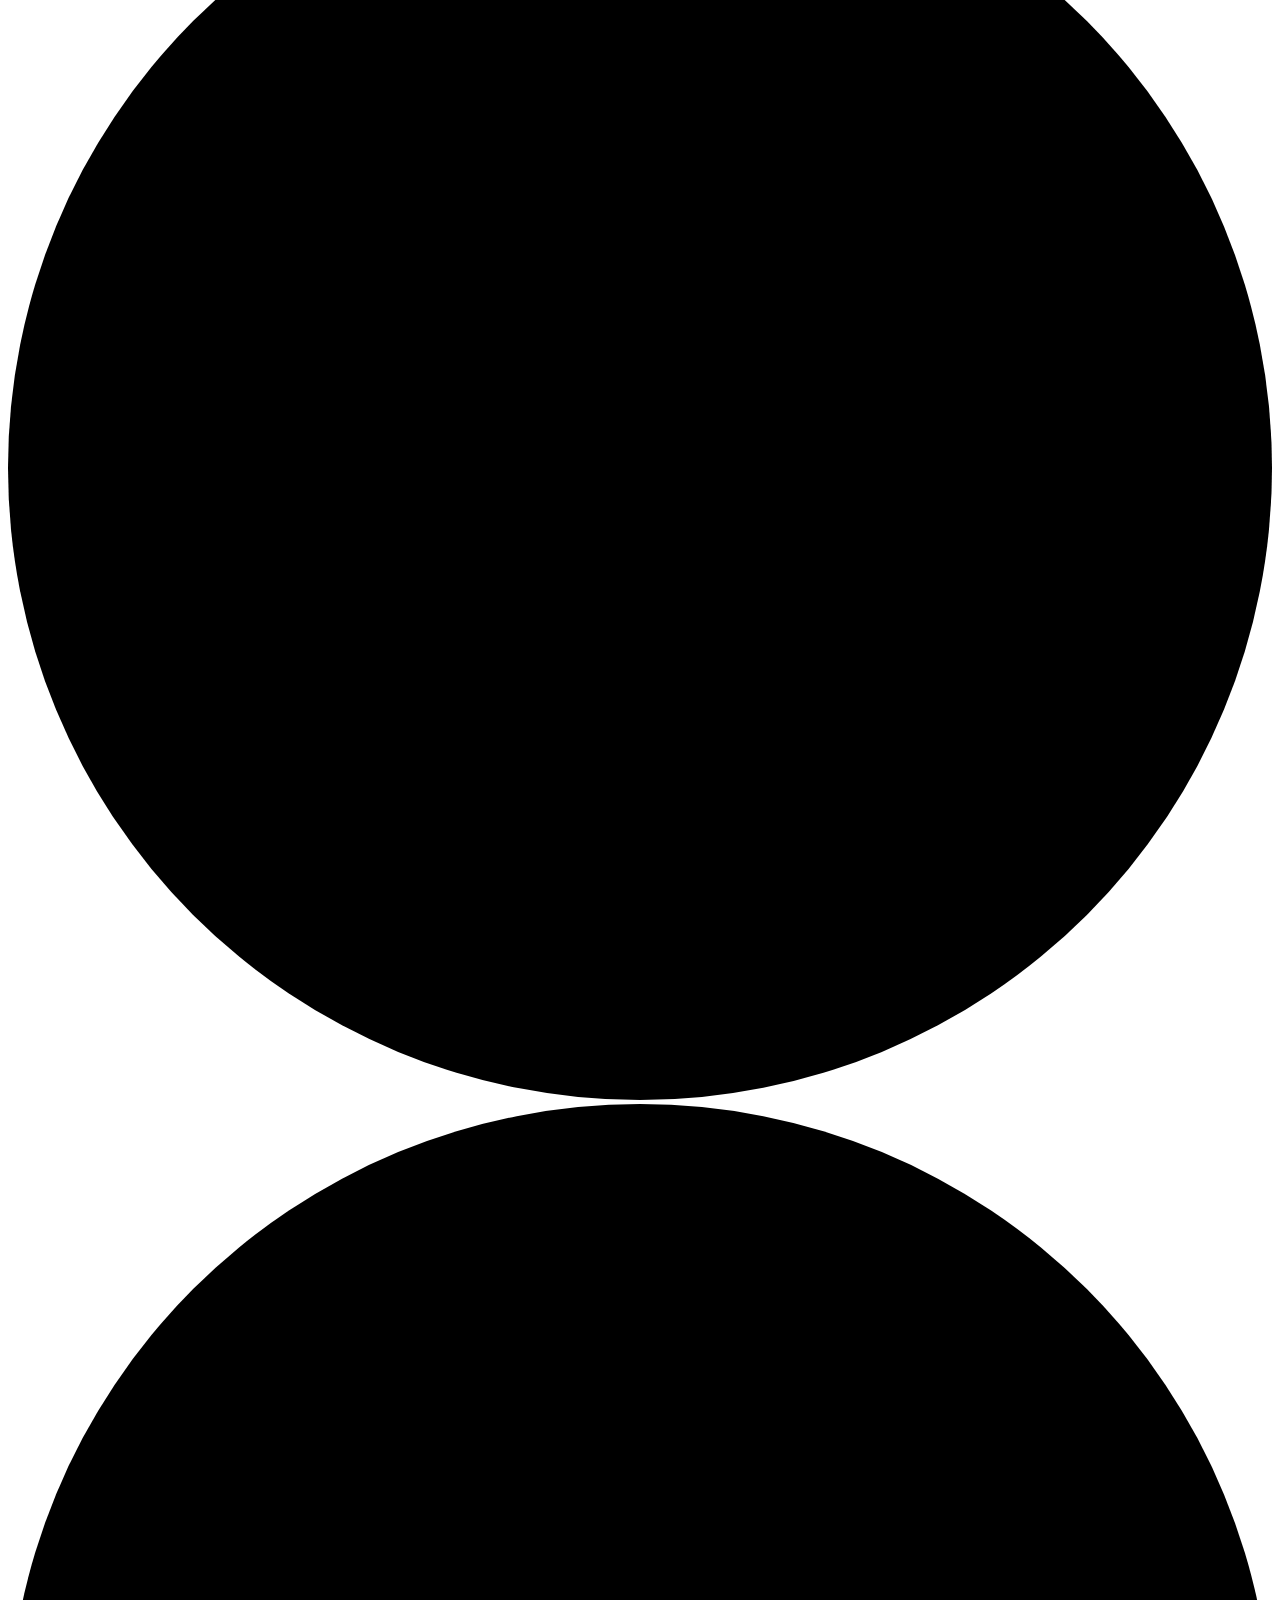
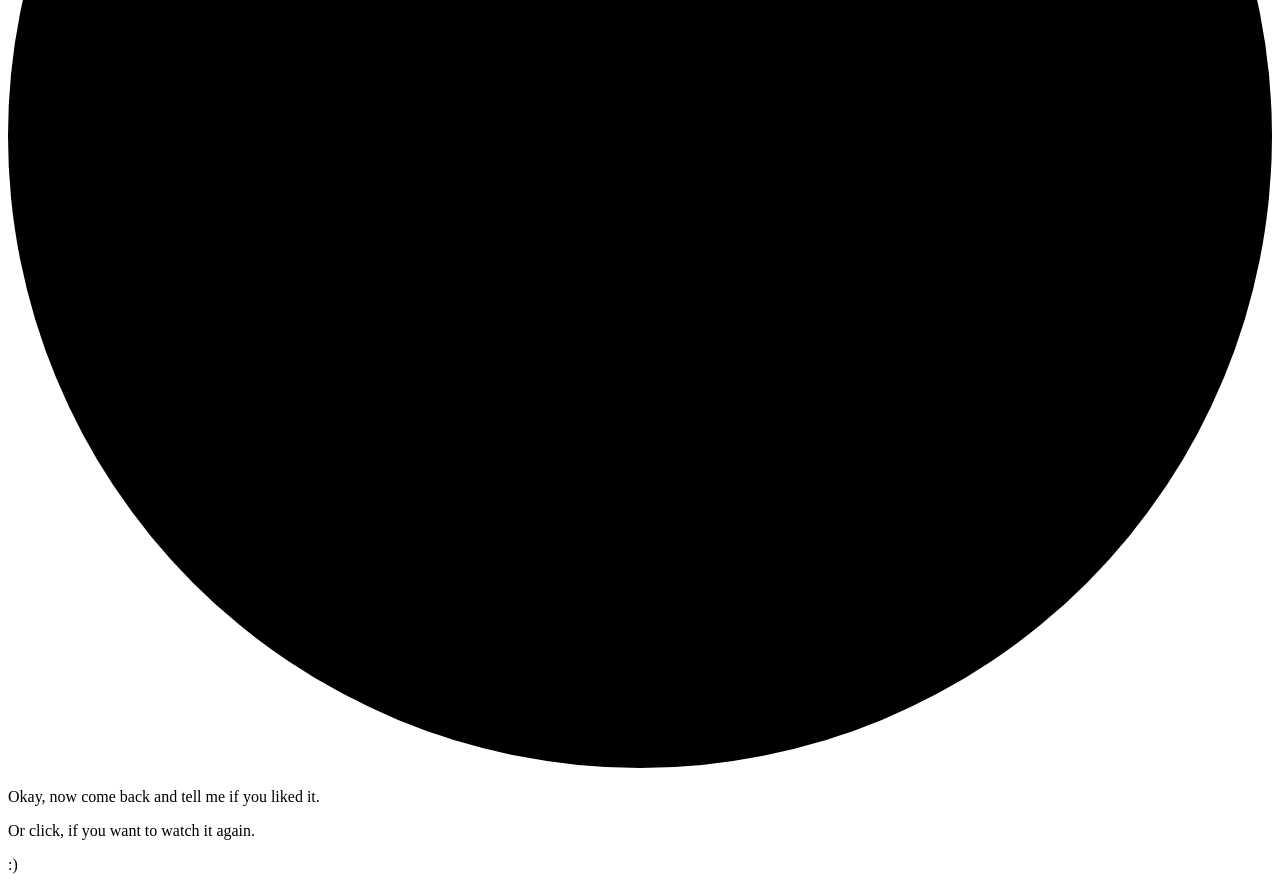
==== commit 9b478005: "Add files via upload" ====
--- a/index.html
+++ b/index.html
@@ -1,35 +1,137 @@
-<!DOCTYPE html>
-<html lang="en">
-  <head>
-    <meta charset="UTF-8" />
-    <meta name="viewport" content="width=device-width, initial-scale=1.0" />
-    <title>BirthDay 2024</title>
-    <link rel="stylesheet" href="Style3.css" />
-  </head>
-  <body>
-    <div class="envelope">
-      <div class="back"></div>
-      <div class="letter">
-        <div class="heart"></div>
-        <div class="text">
-          <a href="index1.html">Click here</a>
-          <p>
-            Happy 😊 <br />
-            B I R T H D A Y 🎂<br />
-            Meri Jhali 💗 <br />
-            😘<br/>
-            
-          
-          
-        </p>
-        </div>
-      </div>
-      <div class="front"></div>
-      <div class="top"></div>
-      <div class="shadow"></div>
-      <div class="text1">
-        <h2>Hello Madam! I Have Something For You</h2>
-      </div>
-    </div>
-  </body>
-</html>
+<!DOCTYPE html>
+<html lang="en">
+  <head>
+    <meta charset="UTF-8" />
+    <meta name="viewport" content="width=device-width, initial-scale=1.0" />
+    <meta http-equiv="X-UA-Compatible" content="ie=edge" />
+    <title>Happy Valentine :)</title>
+    <link
+      rel="stylesheet"
+    />
+    <link rel="shortcut icon" type="image/png" href="./img/heart.svg" />
+    <link rel="stylesheet" href="style/style.css" />
+  </head>
+
+  <body>
+    <div class="container">
+      <div class="one">
+        <h1 class="one">
+          Hilllo
+          <span id="name">Momo💗</span>
+        </h1>
+        <p class="two" id="greetingText">I really like your name btw its UNIQUE!</p>
+      </div>
+      <div class="three">
+        <p>It's Valentine!!! :D</p>
+      </div>
+      <div class="four">
+        <div class="text-box">
+          <p class="hbd-chatbox">
+            Happy Valentine's Day Baby!! 
+          </p>
+          <p class="fake-btn">Send</p>
+        </div>
+      </div>
+      <div class="five">
+        <p class="idea-1">That's what I was going to do.</p>
+        <p class="idea-2">But then I stopped.</p>
+        <p class="idea-3">
+          I realised, I wanted to do something <strong>special</strong>.
+        </p>
+        <p class="idea-4">Becoz,</p>
+        <p class="idea-5">
+          You are Specialllll
+          <span>:)</span>
+        </p>
+        <p class="idea-6">
+          <span>S</span>
+          <span>O</span>
+        </p>
+      </div>
+      <div class="six">
+        <img src="img/vector.jpg" alt="" class = "girl-dp" id="imagePath" />
+        <div class="wish">
+          <h3 class="wish-hbd">Happy Valentine's Day BabyDoll</h3>
+          <h5 id="wishText">kuch kuch</h5>
+        </div>
+      </div>
+      <div class="seven">
+        <div class="baloons">
+          <img src="img/balloon.svg" alt="" />
+          <!-- <img src="img/music-note.svg" alt="" /> -->
+          <img src="img/smiling.svg" />
+          <img src="img/heart.svg" />
+          <!-- <img src="img/happy.svg" alt="" /> -->
+          <img src="img/balloon.svg" alt="" />
+          <!-- <img src="img/music-note.svg" alt="" /> -->
+          <!-- <img src="img/smiling.svg" /> -->
+          <img src="img/heart.svg" />
+          <img src="img/balloon.svg" alt="" />
+          <img src="img/music-note.svg" alt="" />
+          <img src="img/heart.svg" />
+          <img src="img/balloon.svg" alt="" />
+          <!-- <img src="img/music-note.svg" alt="" /> -->
+          <!-- <img src="img/smiling.svg" /> -->
+          
+          <img src="img/heart.svg" />
+          <img src="img/balloon.svg" alt="" />
+          <img src="img/heart.svg" />
+          <img src="img/heart.svg" />
+          <img src="img/music-note.svg" alt="" />
+          <img src="img/smiling.svg" />
+         
+          <img src="img/happy.svg" alt="" />
+          <img src="img/balloon.svg" alt="" />
+          <img src="img/heart.svg" />
+          <!-- <img src="img/music-note.svg" alt="" /> -->
+          <!-- <img src="img/heart.svg" />
+          
+          <img src="img/happy.svg" alt="" />
+          <img src="img/balloon.svg" alt="" />
+          <img src="img/music-note.svg" alt="" /> -->
+          <img src="img/smiling.svg" />
+          <!-- <img src="img/heart.svg" /> -->
+          <!-- <img src="img/happy.svg" alt="" /> -->
+        </div>
+      </div>
+      <div class="eight">
+        <svg viewBox="0 0 40 40" xmlnssvg/heart.svg.org/2000/svg">
+        <circle cx="20" cy="20" r="20" />
+      </svg>
+        <svg viewBox="0 0 40 40" xmlns="http://www.w3.org/2000/svg">
+          <circle cx="20" cy="20" r="20" />
+        </svg>
+        <svg viewBox="0 0 40 40" xmlns="http://www.w3.org/2000/svg">
+          <circle cx="20" cy="20" r="20" />
+        </svg>
+        <svg viewBox="0 0 40 40" xmlns="http://www.w3.org/2000/svg">
+          <circle cx="20" cy="20" r="20" />
+        </svg>
+        <svg viewBox="0 0 40 40" xmlns="http://www.w3.org/2000/svg">
+          <circle cx="20" cy="20" r="20" />
+        </svg>
+        <svg viewBox="0 0 40 40" xmlns="http://www.w3.org/2000/svg">
+          <circle cx="20" cy="20" r="20" />
+        </svg>
+        <svg viewBox="0 0 40 40" xmlns="http://www.w3.org/2000/svg">
+          <circle cx="20" cy="20" r="20" />
+        </svg>
+        <svg viewBox="0 0 40 40" xmlns="http://www.w3.org/2000/svg">
+          <circle cx="20" cy="20" r="20" />
+        </svg>
+        <svg viewBox="0 0 40 40" xmlns="http://www.w3.org/2000/svg">
+          <circle cx="20" cy="20" r="20" />
+        </svg>
+      </div>
+      <div class="nine">
+        <p>Okay, now come back and tell me if you liked it.</p>
+        <p id="replay">Or click, if you want to watch it again.</p>
+        <p class="last-smile">:)</p>
+      </div>
+    </div>
+  </body>
+
+  <script src="https://unpkg.com/babel-standalone@6/babel.min.js"></script>
+  <script src="https://cdnjs.cloudflare.com/ajax/libs/gsap/1.20.3/TweenMax.min.js"></script>
+  <script type="text/babel" src="script/main.js"></script>
+</html>
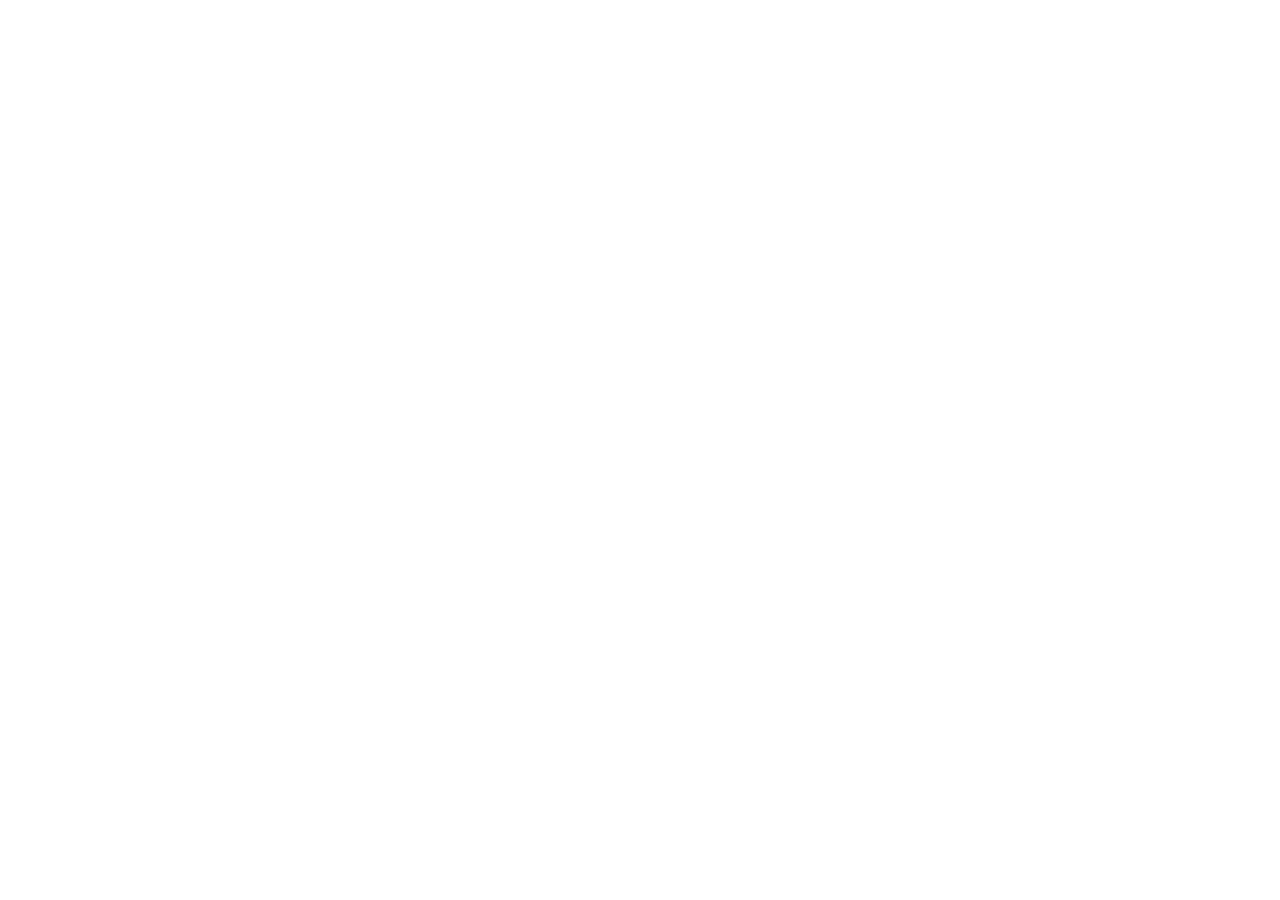
==== commit 400e3780: "Update index.html" ====
--- a/index.html
+++ b/index.html
@@ -124,8 +124,8 @@
         </svg>
       </div>
       <div class="nine">
-        <p>Okay, now come back and tell me if you liked it.</p>
-        <p id="replay">Or click, if you want to watch it again.</p>
+        <p>Hope so U like it Baby.</p>
+        <p id="replay">Click, if you want to watch it again.</p>
         <p class="last-smile">:)</p>
       </div>
     </div>
--- a/style/style.css
+++ b/style/style.css
@@ -0,0 +1,300 @@
+html {
+  box-sizing: border-box;
+}
+
+body {
+  margin: 0;
+  font-family: "Work Sans", sans-serif;
+}
+
+.container {
+  height: 100vh;
+  width: 100vh;
+  margin: 0 auto;
+  text-align: center;
+  visibility: hidden;
+  position: relative;
+  overflow: hidden;
+}
+
+.container div.six {
+  top: 10vh;
+  z-index: 1;
+}
+
+.container div.seven,
+.container div.eight {
+  width: 100vw;
+  height: 100vh;
+  position: fixed;
+  top: 0;
+}
+
+.container > div {
+  position: absolute;
+  left: 0;
+  right: 0;
+  top: 20vh;
+}
+
+.one {
+  font-size: 4.5rem;
+}
+
+.one > img {
+  vertical-align: middle;
+  margin-bottom: 10px;
+  max-width: 100%;
+  height: auto;
+}
+
+.two {
+  font-size: 1.2rem;
+  font-weight: lighter;
+}
+
+.three {
+  font-size: 3rem;
+}
+
+.four .text-box {
+  width: 600px;
+  margin: 0 auto;
+  border: 3px solid #aaa;
+  border-radius: 5px;
+  padding: 10px;
+  position: relative;
+}
+
+.text-box p {
+  margin: 0;
+  text-align: left;
+}
+
+.text-box span {
+  visibility: hidden;
+}
+
+.text-box .fake-btn {
+  position: absolute;
+  right: 5px;
+  bottom: 5px;
+  color: #fff;
+  background-color: rgb(21, 161, 237);
+  padding: 5px 8px;
+  border-radius: 3px;
+}
+
+.five p {
+  font-size: 2rem;
+  position: absolute;
+  left: 0;
+  right: 0;
+}
+
+.idea-3 strong {
+  padding: 3px 5px;
+  border-radius: 3px;
+  display: inline-block;
+}
+
+.five .idea-5 {
+  font-size: 4rem;
+}
+
+.idea-5 span,
+.idea-6 span,
+.wish-hbd span {
+  display: inline-block;
+}
+
+.idea-6 span {
+  font-size: 15rem;
+}
+
+.six {
+  position: relative;
+}
+
+.six img {
+  display: inline-block;
+  max-width: 45%;
+  height: auto;
+}
+
+.six .hat {
+  position: absolute;
+  width: 80px;
+  top: -35px;
+  left: 41.5%;
+  /* transform: scale(0.1); */
+}
+
+.baloons img {
+  display: inline-block;
+  position: absolute;
+  width: 200px;
+}
+
+.baloons img:nth-child(even) {
+  left: 10%;
+}
+
+.baloons img:nth-child(odd) {
+  right: 10%;
+}
+
+.baloons img:nth-child(3n + 0) {
+  left: 30%;
+}
+
+.eight svg {
+  width: 25px;
+  position: absolute;
+  top: 0;
+  left: 0;
+  visibility: hidden;
+  z-index: -1;
+}
+
+.eight svg:nth-child(1) {
+  top: 7vh;
+  left: 5vw;
+  fill: #bd6ecf;
+}
+
+.eight svg:nth-child(2) {
+  top: 23vh;
+  left: 35vw;
+  fill: #7dd175;
+}
+
+.eight svg:nth-child(3) {
+  top: 33vh;
+  left: 23vw;
+  fill: #349d8b;
+}
+
+.eight svg:nth-child(4) {
+  top: 43vh;
+  left: 57vw;
+  fill: #347a9d;
+}
+
+.eight svg:nth-child(5) {
+  top: 68vh;
+  left: 7vw;
+  fill: #c66053;
+}
+
+.eight svg:nth-child(6) {
+  top: 42vh;
+  left: 77vw;
+  fill: #bfaa40;
+}
+
+.eight svg:nth-child(7) {
+  top: 68vh;
+  left: 83vw;
+  fill: #e3bae8;
+}
+
+.eight svg:nth-child(8) {
+  top: 86vh;
+  left: 37vw;
+  fill: #8762cb;
+}
+
+.eight svg:nth-child(9) {
+  top: 94vh;
+  left: 87vw;
+  fill: #9a90da;
+}
+
+.wish-hbd {
+  font-size: 3em;
+  margin: 0;
+  /* text-transform: uppercase; */
+}
+
+.wish h5 {
+  font-weight: lighter;
+  font-size: 2rem;
+  margin: 10px 0 0;
+}
+
+.nine p {
+  font-size: 2rem;
+  font-weight: lighter;
+}
+
+#replay {
+  z-index: 3;
+  cursor: pointer;
+}
+
+/* Media Queries */
+@media screen and (max-height: 1000px) {
+  .six .hat {
+    left: 40%;
+  }
+}
+
+@media screen and (max-height: 800px) {
+  .six .hat {
+    left: 37%;
+  }
+}
+
+@media screen and (max-height: 700px) {
+  .six .hat {
+    left: 32%;
+  }
+}
+
+@media screen and (max-height: 850px) and (max-width: 450px) {
+  .six .hat {
+    left: 32%;
+  }
+}
+
+@media screen and (max-width: 500px) {
+  .container {
+    width: 90%;
+  }
+
+  .four .text-box {
+    width: 90%;
+  }
+
+  .text-box .fake-btn {
+    right: 5px;
+    bottom: -38px;
+  }
+
+  .idea-5 span {
+    display: block;
+  }
+
+  .idea-6 span {
+    font-size: 10rem;
+  }
+
+  .six .hat {
+    width: 50px;
+    top: -20px;
+  }
+
+  .wish-hbd {
+    font-size: 2.3em;
+  }
+
+  .wish h5 {
+    font-size: 1.4rem;
+  }
+
+  .nine p {
+    font-size: 1.5rem;
+    font-weight: lighter;
+  }
+}
